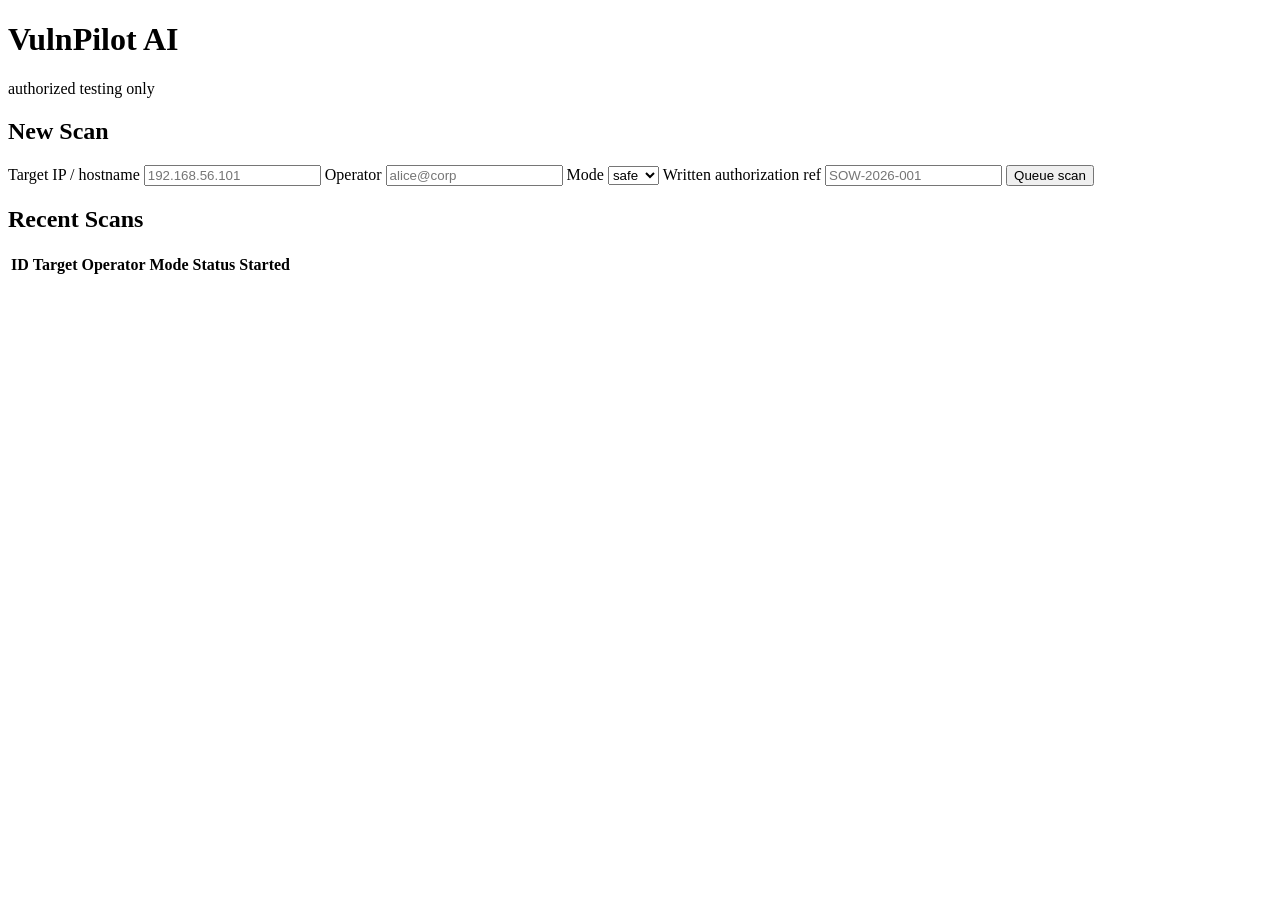
==== dashboard/templates/index.html @ 8ebda6ab "feat: initial VulnPilot AI scaffolding - Authorization gate with private-network allowlist and expli" ====
<!doctype html>
<html lang="en">
<head>
  <meta charset="utf-8" />
  <title>VulnPilot AI</title>
  <meta name="viewport" content="width=device-width, initial-scale=1" />
  <link rel="stylesheet" href="/static/app.css" />
</head>
<body>
  <header class="topbar">
    <h1>VulnPilot AI</h1>
    <span class="tag">authorized testing only</span>
  </header>

  <main>
    <section class="card">
      <h2>New Scan</h2>
      <form id="scan-form">
        <label>Target IP / hostname
          <input name="target" required placeholder="192.168.56.101" />
        </label>
        <label>Operator
          <input name="operator" required placeholder="alice@corp" />
        </label>
        <label>Mode
          <select name="mode">
            <option value="safe" selected>safe</option>
            <option value="audit">audit</option>
          </select>
        </label>
        <label>Written authorization ref
          <input name="authorization_ref" placeholder="SOW-2026-001" />
        </label>
        <button type="submit">Queue scan</button>
      </form>
      <div id="form-status" class="status"></div>
    </section>

    <section class="card">
      <h2>Recent Scans</h2>
      <table id="scans-table">
        <thead>
          <tr><th>ID</th><th>Target</th><th>Operator</th><th>Mode</th><th>Status</th><th>Started</th></tr>
        </thead>
        <tbody></tbody>
      </table>
    </section>

    <section class="card" id="detail-card" hidden>
      <h2>Scan Detail</h2>
      <pre id="detail"></pre>
    </section>
  </main>

  <script src="/static/app.js"></script>
</body>
</html>
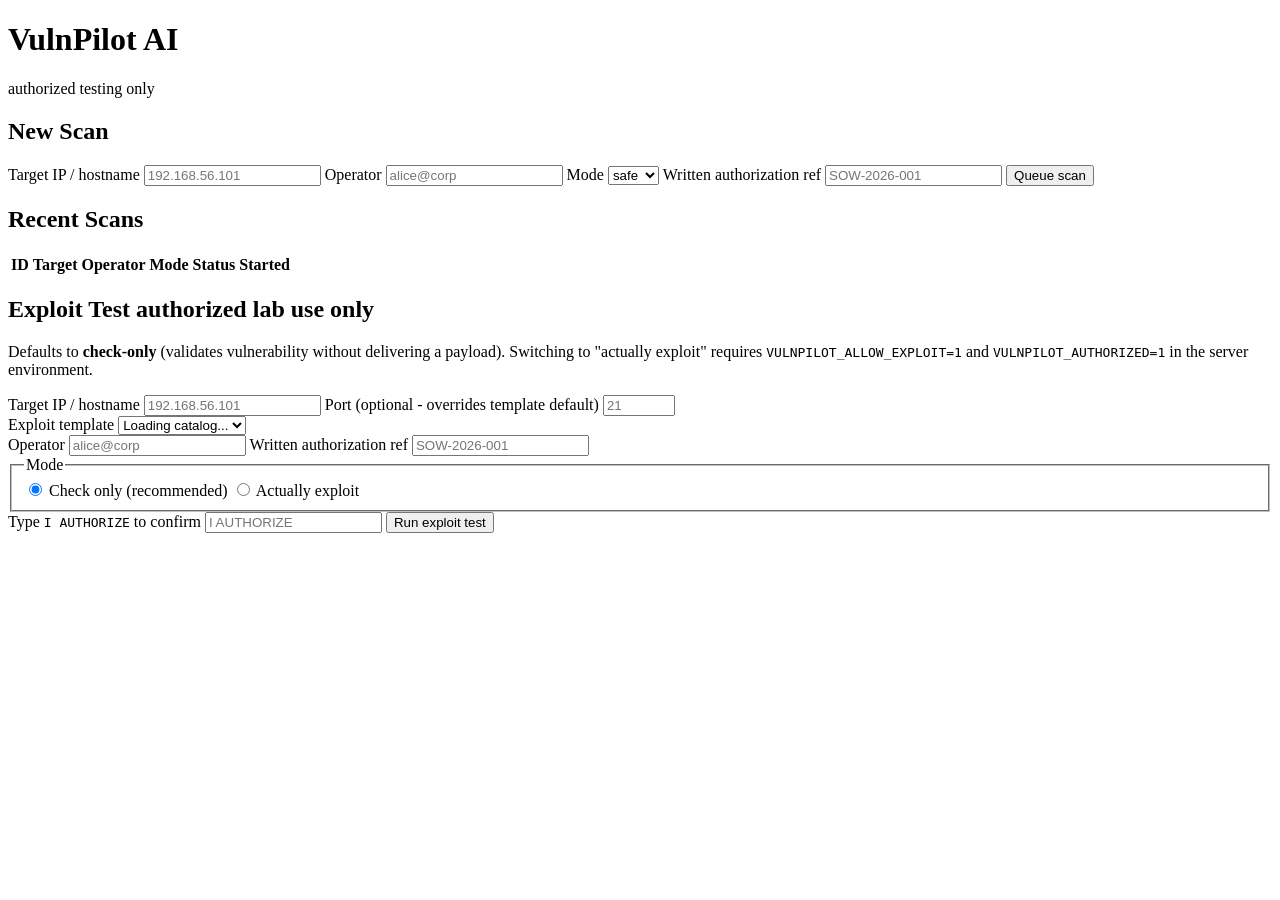
==== commit dbfd9402: "feat(exploit): add gated exploit-testing feature - Add curated catalog of port->exploit module mappi" ====
--- a/dashboard/templates/index.html
+++ b/dashboard/templates/index.html
@@ -50,6 +50,80 @@
       <h2>Scan Detail</h2>
       <pre id="detail"></pre>
     </section>
+
+    <section class="card exploit-card">
+      <h2>Exploit Test <span class="tag warn-tag">authorized lab use only</span></h2>
+      <p class="muted">
+        Defaults to <strong>check-only</strong> (validates vulnerability without
+        delivering a payload). Switching to "actually exploit" requires
+        <code>VULNPILOT_ALLOW_EXPLOIT=1</code> and <code>VULNPILOT_AUTHORIZED=1</code>
+        in the server environment.
+      </p>
+      <div id="exploit-status-banner" class="banner" hidden></div>
+      <form id="exploit-form">
+        <div class="grid-2">
+          <label>Target IP / hostname
+            <input name="target" required placeholder="192.168.56.101" />
+          </label>
+          <label>Port (optional - overrides template default)
+            <input name="port" type="number" min="1" max="65535" placeholder="21" />
+          </label>
+        </div>
+        <label>Exploit template
+          <select name="template_id" id="exploit-template-select" required>
+            <option value="">Loading catalog...</option>
+          </select>
+        </label>
+        <div id="exploit-template-meta" class="meta" hidden></div>
+
+        <div class="grid-2">
+          <label>Operator
+            <input name="operator" required placeholder="alice@corp" />
+          </label>
+          <label>Written authorization ref
+            <input name="authorization_ref" required placeholder="SOW-2026-001" />
+          </label>
+        </div>
+
+        <fieldset class="exploit-mode">
+          <legend>Mode</legend>
+          <label class="inline">
+            <input type="radio" name="check_only" value="true" checked />
+            Check only (recommended)
+          </label>
+          <label class="inline">
+            <input type="radio" name="check_only" value="false" />
+            Actually exploit
+          </label>
+        </fieldset>
+
+        <div id="exploit-payload-fields" class="grid-3" hidden>
+          <label>Payload (optional override)
+            <input name="payload" placeholder="cmd/unix/reverse" />
+          </label>
+          <label>LHOST (your IP)
+            <input name="lhost" placeholder="192.168.56.1" />
+          </label>
+          <label>LPORT
+            <input name="lport" type="number" min="1" max="65535" placeholder="4444" />
+          </label>
+          <label class="inline span-3">
+            <input type="checkbox" name="force" />
+            Allow high-risk modules (e.g. EternalBlue) to actually run
+          </label>
+        </div>
+
+        <label>
+          Type <code>I AUTHORIZE</code> to confirm
+          <input name="confirmation" required pattern="I AUTHORIZE"
+                 placeholder="I AUTHORIZE" autocomplete="off" />
+        </label>
+
+        <button type="submit" class="danger">Run exploit test</button>
+      </form>
+      <div id="exploit-status" class="status"></div>
+      <pre id="exploit-result" hidden></pre>
+    </section>
   </main>
 
   <script src="/static/app.js"></script>
